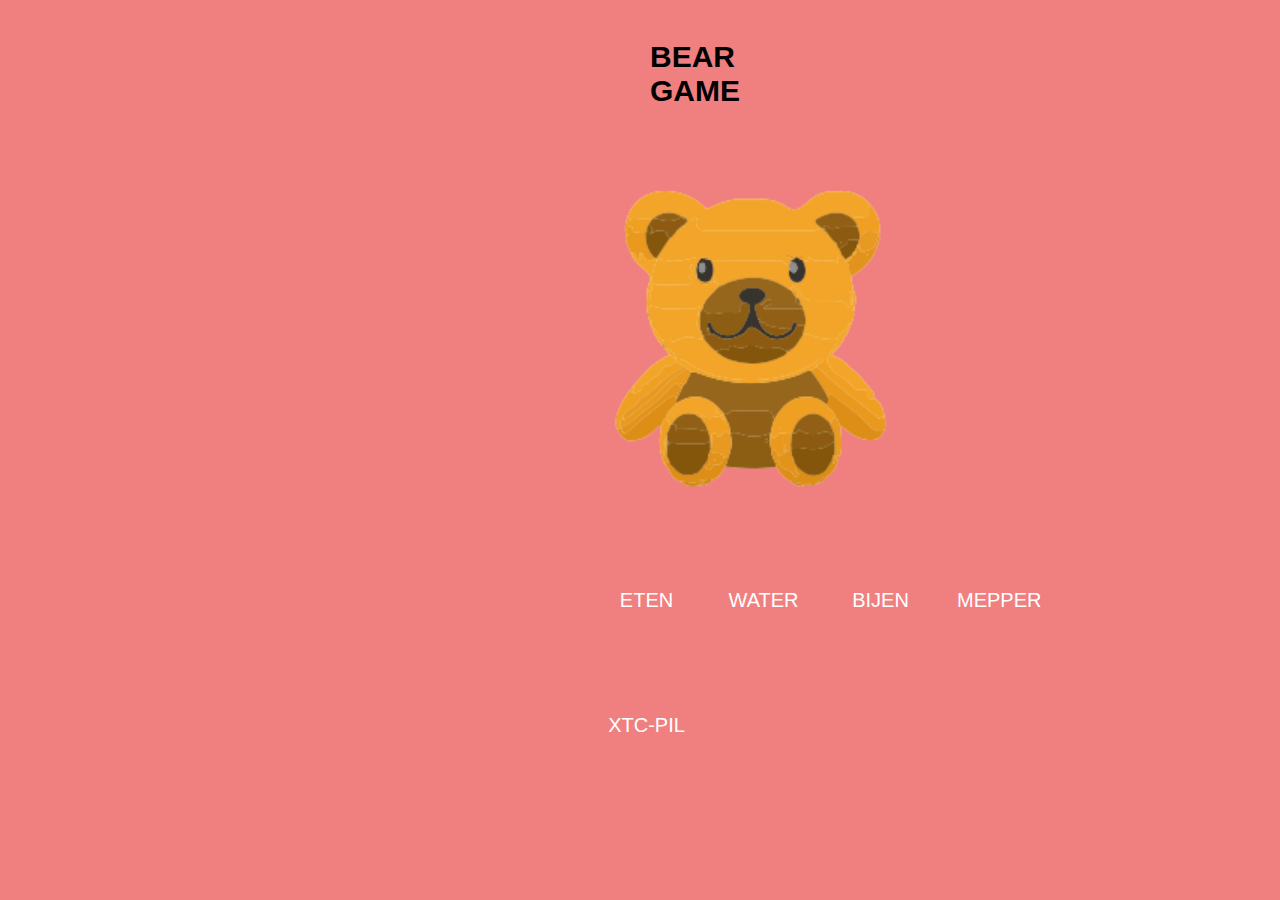
==== index.html @ 6186befa "Add files via upload" ====
<!DOCTYPE html>
<html lang="nl">

<head>
    <meta charset="utf-8">
    <meta name="viewport" content="width=device-width, initial-scale=1">
    <title>Document</title>
    <link rel="stylesheet" href="css/style.css">
</head>

<body>
    <h1>BEAR GAME</h1>
    <img src="img/beer.png" alt="beer">
    <section>
        <button id="eten">ETEN</button>
        <button id="water">WATER</button>
        <button id="bijen">BIJEN</button>
        <button id="mepper">MEPPER</button>
        <div><button id="random">XTC-PIL</button></div>
    </section>
    <script src="js/beer.js"></script>
</body>

</html>
---- css/style.css ----
body {
    background-color: lightcoral;
    display: flex;
    justify-content: center;
    flex-direction: column;
    margin-left: 600px;
    margin-top: 20px;
}

h1 {
    font-family: montserrat, sans-serif;
    color: rgb(0, 0, 0);
    justify-content: center;
    font-size: 30px;
    padding-bottom: 60px;
    padding-right: 545px;
    padding-left: 50px;
}

button {
    font-family: montserrat, sans-serif;
    background-color: transparent;
    border: none;
    font-size: 20px;
    color: rgb(255, 255, 255);
}


body img {
    width: 300px;
}


section button {
    margin-top: 100px;
    margin-right: 20px;
    width: 93px;
}
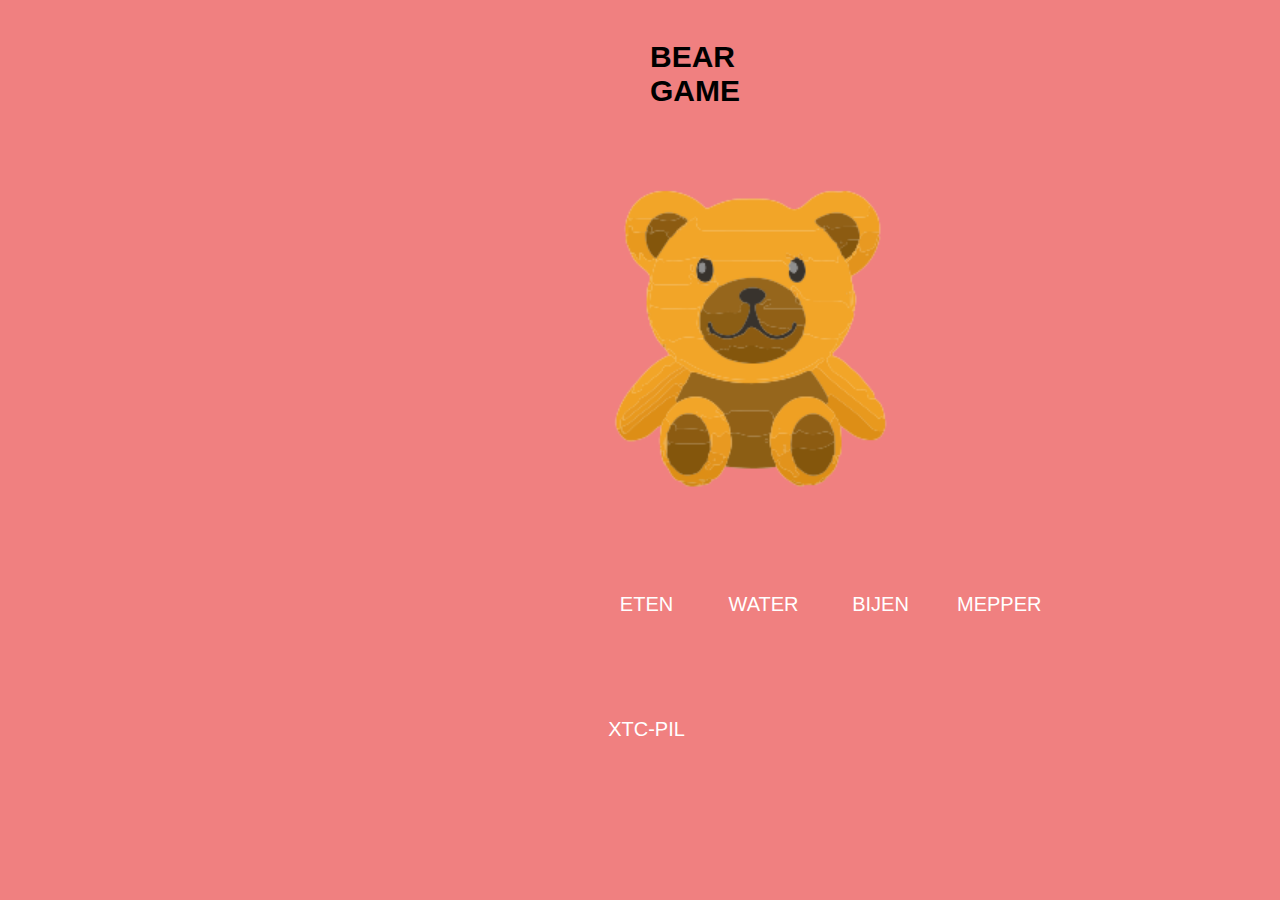
==== commit bafdafe3: "Add files via upload" ====
--- a/index.html
+++ b/index.html
@@ -10,7 +10,10 @@
 
 <body>
     <h1>BEAR GAME</h1>
-    <img src="img/beer.png" alt="beer">
+    <div id="beer_content">
+            <img src="img/beer.png" alt="beer">
+            <span id="tekst_beer">Ik heb al genoeg gedronken</span>
+    </div>
     <section>
         <button id="eten">ETEN</button>
         <button id="water">WATER</button>
--- a/css/style.css
+++ b/css/style.css
@@ -25,14 +25,29 @@
     color: rgb(255, 255, 255);
 }
 
-
 body img {
     width: 300px;
 }
-
 
 section button {
     margin-top: 100px;
     margin-right: 20px;
     width: 93px;
+}
+
+#beer_content {
+    position: relative;
+    width: 70%;
+}
+
+#tekst_beer {
+    font-family: montserrat, sans-serif;
+    display: none;
+    position: absolute;
+    padding: 10px;
+    top: 50%;
+    right: 30px;
+    border: 3px solid black;
+    background-color: white;
+    border-radius: 8px;
 }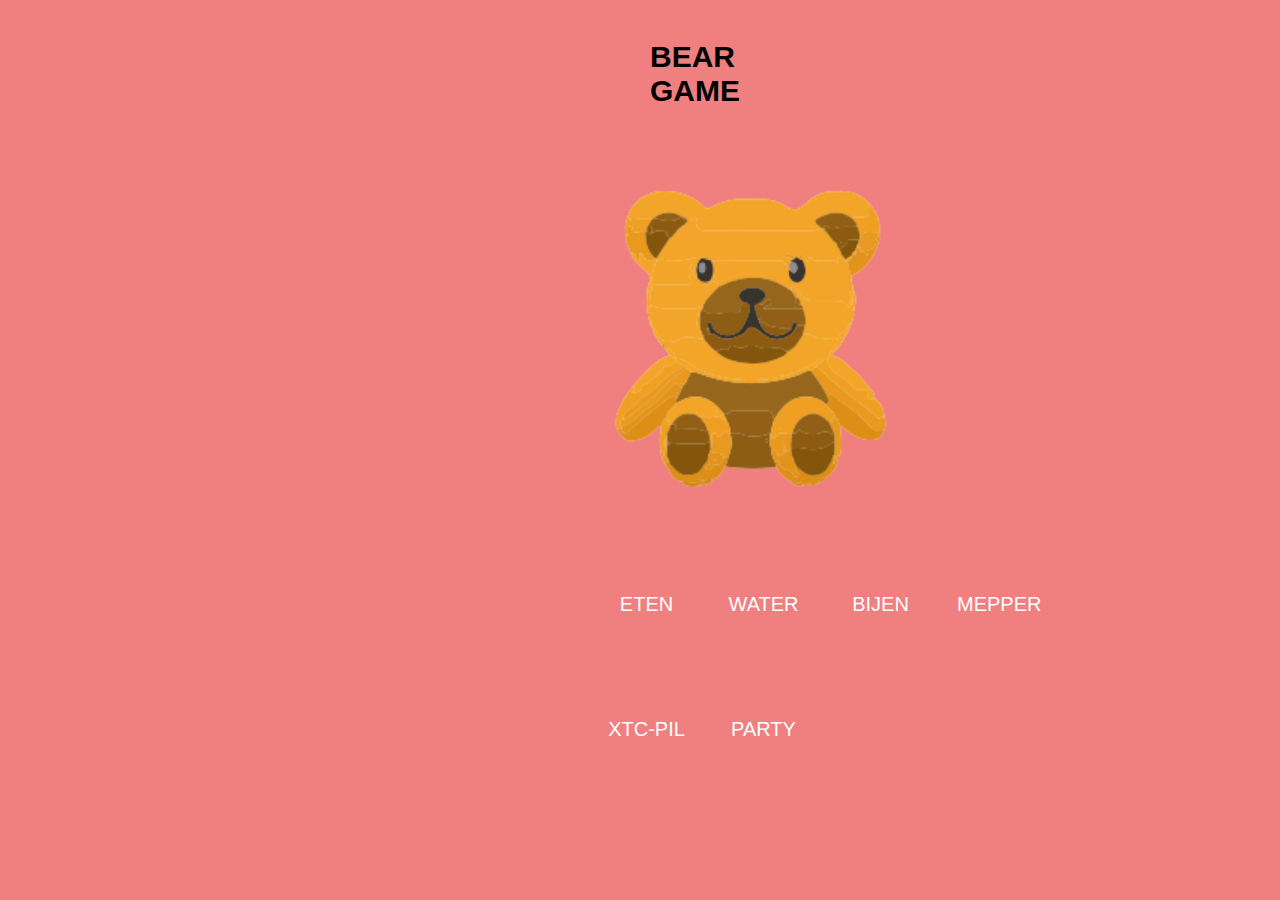
==== commit 9c742582: "Add files via upload" ====
--- a/index.html
+++ b/index.html
@@ -12,14 +12,17 @@
     <h1>BEAR GAME</h1>
     <div id="beer_content">
             <img src="img/beer.png" alt="beer">
+            <img src="img//discobal.png" alt="discobal" id="discobal">
             <span id="tekst_beer">Ik heb al genoeg gedronken</span>
     </div>
     <section>
         <button id="eten">ETEN</button>
         <button id="water">WATER</button>
-        <button id="bijen">BIJEN</button>
+        <button class="bijen">BIJEN</button>
         <button id="mepper">MEPPER</button>
-        <div><button id="random">XTC-PIL</button></div>
+        <div><button id="random">XTC-PIL</button>
+            <button id="background">PARTY</button>
+        </div>
     </section>
     <script src="js/beer.js"></script>
 </body>
--- a/css/style.css
+++ b/css/style.css
@@ -50,4 +50,11 @@
     border: 3px solid black;
     background-color: white;
     border-radius: 8px;
+}
+
+#discobal {
+    display: none;
+    position: absolute;
+    top: 0;
+    right: 0;
 }